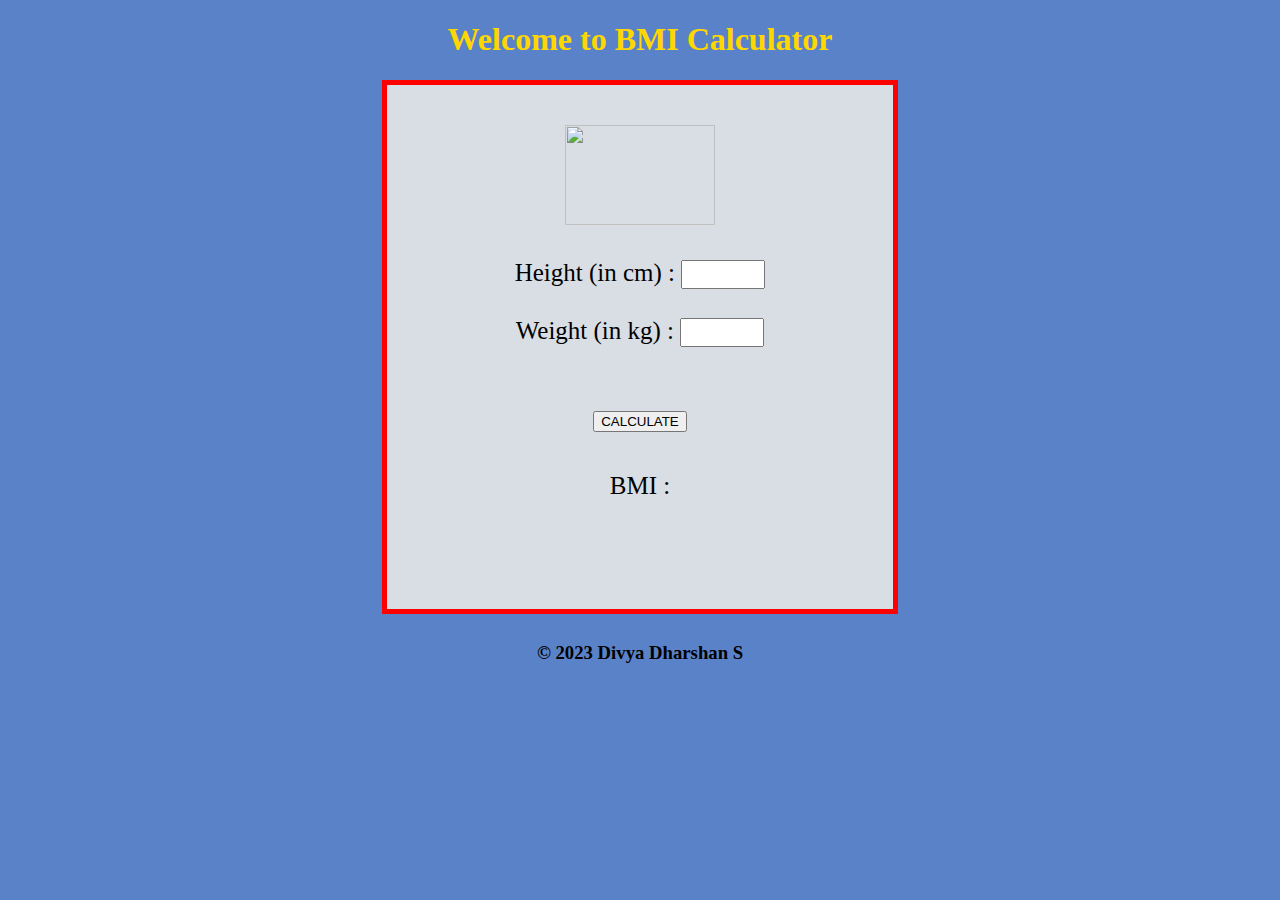
==== index.html @ 48fd3922 "Add files via upload" ====
<!DOCTYPE html>
<head>
   <title>BMI CALCULATOR</title>
   <meta name="viewport" content="width=device-width, initial-scale=1">
   <link type="text/css" rel="stylesheet" href="style.css">
</head>

<body>
	<h1>Welcome to BMI Calculator</h1>
    <div>
	  <img src="https://th.bing.com/th/id/OIP.msg226uOawfRDeJ04jVzEQHaFQ?pid=ImgDet&w=768&h=546&rs=1" width="150" height="100">
	  <br><br>
	  <label>
	  Height (in cm) : <input type="number" id="he" min=10 max=300 style="text-align:center; font-size:20px;"></label>
	  <br><br>
	  <label>
	  Weight (in kg) : <input type="number" id="we" min=1 max=300 style="text-align:center; font-size:20px;"></label>
	  <br>
	  <h1><input type="button" value="CALCULATE" onclick="bmi();"></h1>
      BMI : <h2 id="display"></h2>
	  <br><br><br>
	</div>
	  <h3>&copy; 2023 Divya Dharshan S</h3>
	<script type="text/javascript" src="script.js"></script>
</body>
</html>
---- style.css ----
div{
    background-color: rgb(217, 222, 228);
    border-style: solid;
    border-width:5px;
    border-color:red;
    margin : auto;
    width : 40%;
    height: 70%;
    padding-top:40px;
    text-align:center;
    font-size:25px;
}

div:hover{
transform:scale(1.1);
}

body{
 background-color:rgb(90, 130, 200);
}

@keyframes blink{
   50%{
      opacity: 0;
   }
}

h2 {
color : red;
animation : blink 1s linear infinite;
text-align:center; 
font-size:30px;
}

h1{
text-align:center; 
color:gold
}

h3{
text-align:center;
padding-top:10px;
}
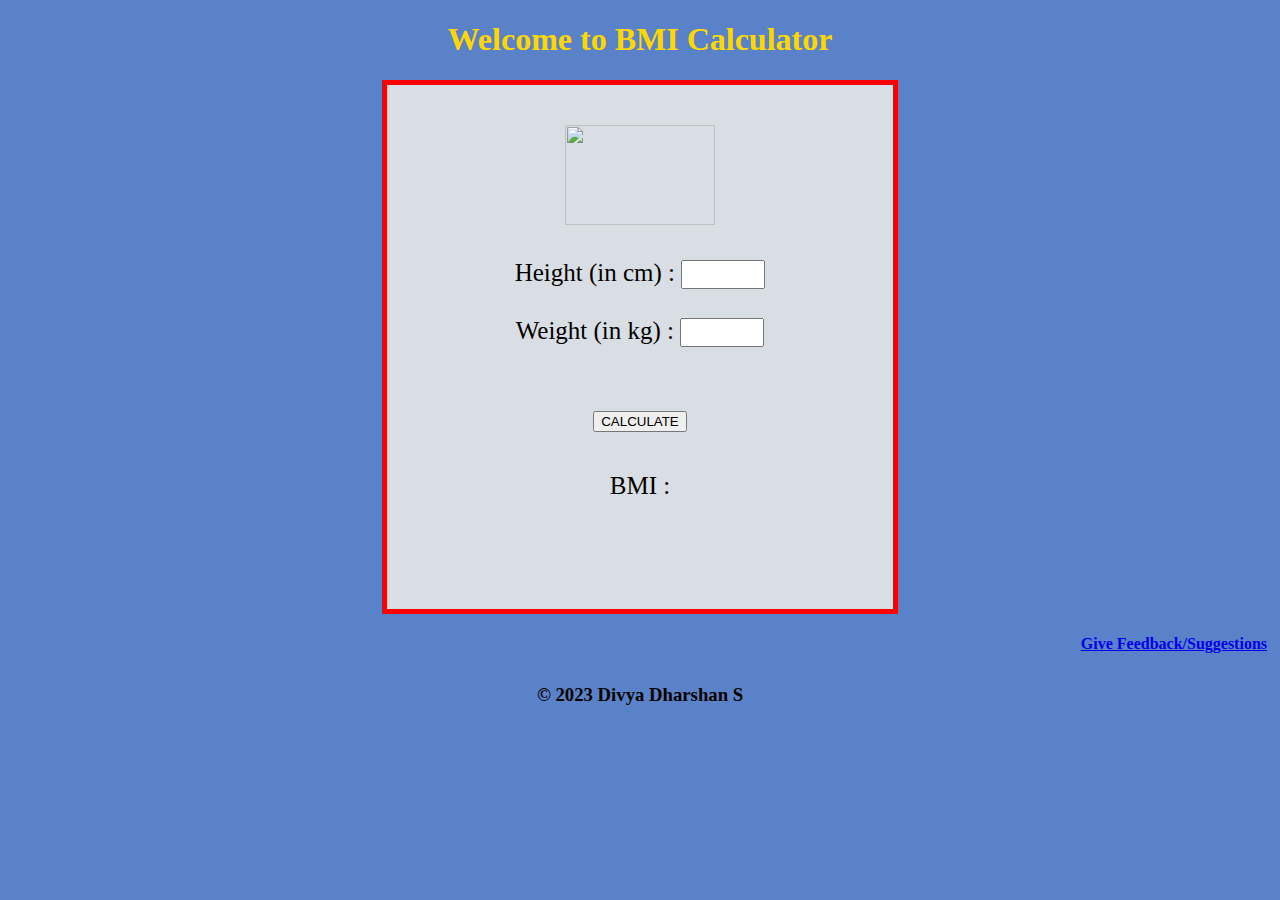
==== commit 27f50aa5: "Update index.html" ====
--- a/index.html
+++ b/index.html
@@ -20,7 +20,8 @@
       BMI : <h2 id="display"></h2>
 	  <br><br><br>
 	</div>
+	  <a target="_blank" href="feed.html"><h4 style="padding-right:5px; text-align: right;">Give Feedback/Suggestions</h4></a>
 	  <h3>&copy; 2023 Divya Dharshan S</h3>
 	<script type="text/javascript" src="script.js"></script>
 </body>
-</html>+</html>
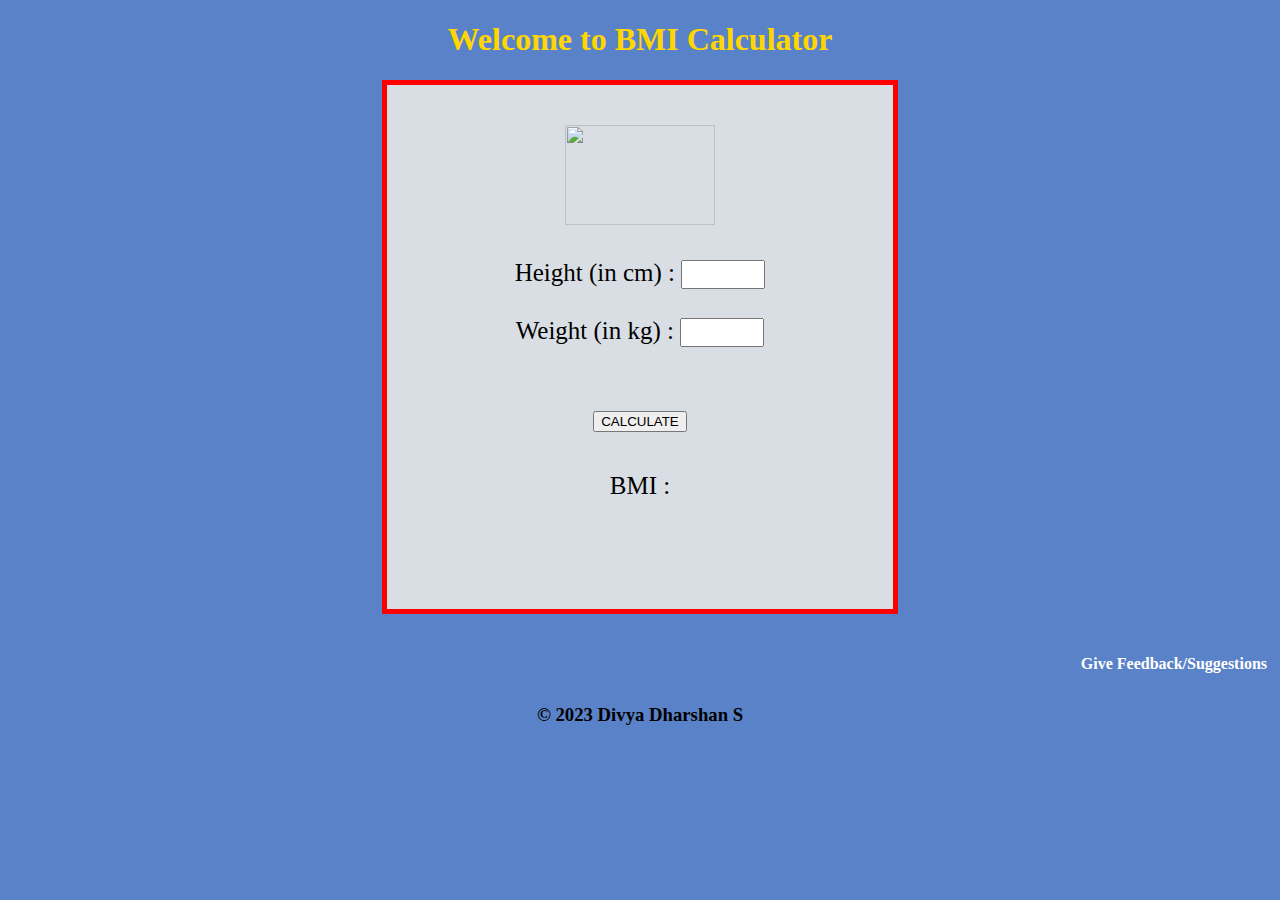
==== commit 733b17d0: "Update index.html" ====
--- a/index.html
+++ b/index.html
@@ -20,7 +20,7 @@
       BMI : <h2 id="display"></h2>
 	  <br><br><br>
 	</div>
-	  <a target="_blank" href="feed.html"><h4 style="padding-right:5px; text-align: right;">Give Feedback/Suggestions</h4></a>
+	  <a target="_blank" href="feed.html"><h4 style="padding-top:20px;padding-right:5px; text-align: right;">Give Feedback/Suggestions</h4></a>
 	  <h3>&copy; 2023 Divya Dharshan S</h3>
 	<script type="text/javascript" src="script.js"></script>
 </body>
--- a/style.css
+++ b/style.css
@@ -40,4 +40,9 @@
 h3{
 text-align:center;
 padding-top:10px;
-}+}
+
+a{
+   color:white;
+   text-decoration:none;
+}
